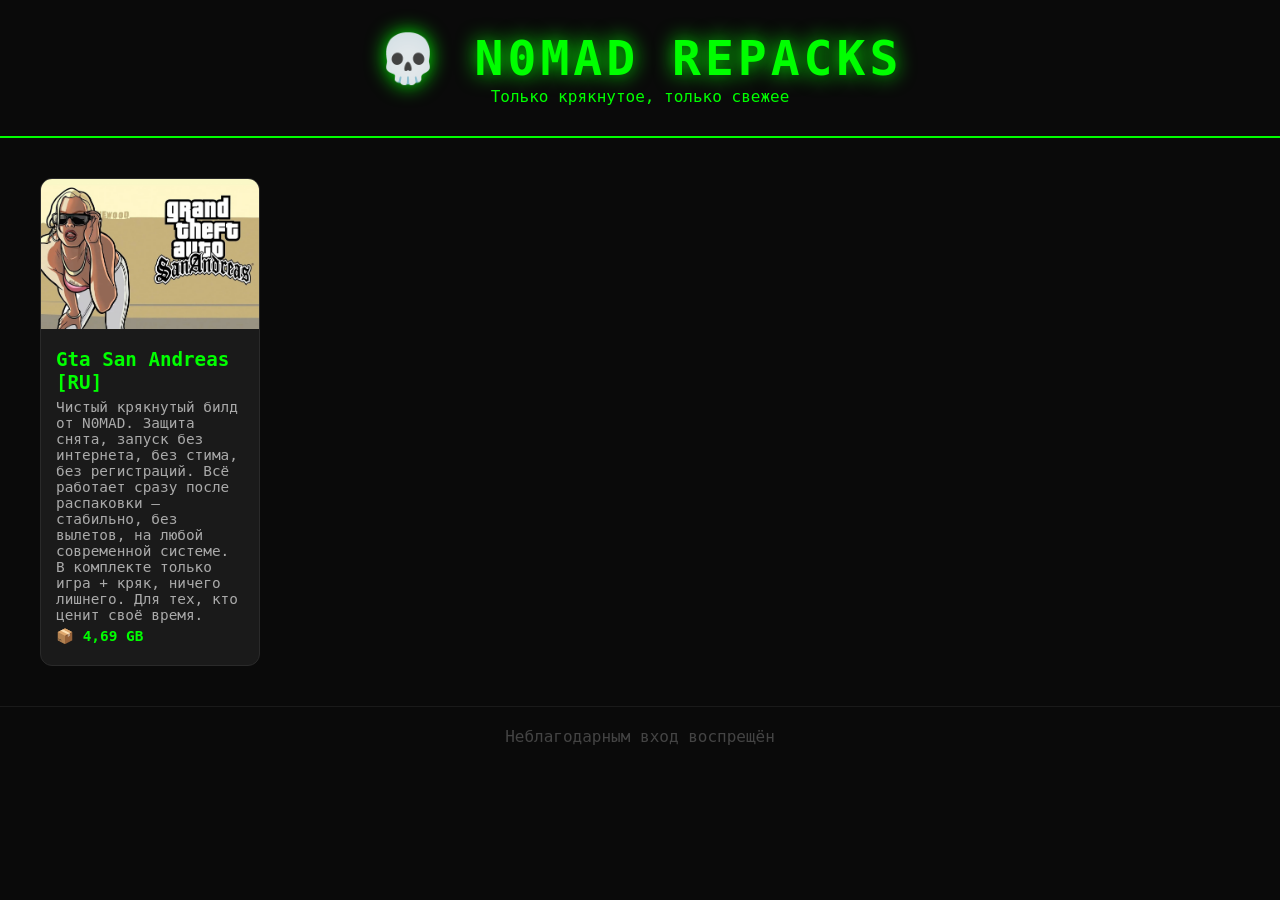
==== index.html @ 4bc5fce9 "Add files via upload" ====
<!DOCTYPE html>
<html>
<head>
  <meta charset="UTF-8">
  <title>N0MAD Repack</title>
  <link rel="stylesheet" href="style.css">
</head>
<body>
  <header>
    <h1>💀 N0MAD REPACKS</h1>
    <p>Только крякнутое, только свежее</p>
  </header>
  <main id="grid"></main>
  <footer>Неблагодарным вход воспрещён</footer>
  <script src="script.js"></script>
</body>
</html>
---- style.css ----
* { margin:0; padding:0; box-sizing:border-box; }
body { background:#0a0a0a; color:#0f0; font-family:'Segoe UI',monospace; }
header { text-align:center; padding:30px; border-bottom:2px solid #0f0; }
header h1 { font-size:3rem; text-shadow:0 0 20px #0f0; letter-spacing:4px; }
#grid { display:grid; grid-template-columns:repeat(auto-fill,minmax(220px,1fr)); gap:25px; padding:40px; max-width:1400px; margin:auto; }
.card { background:#1a1a1a; border-radius:12px; overflow:hidden; border:1px solid #2a2a2a; transition:0.3s; cursor:pointer; }
.card:hover { transform:scale(1.03); border-color:#0f0; box-shadow:0 0 30px rgba(0,255,0,0.2); }
.card img { width:100%; height:150px; object-fit:cover; }
.card .info { padding:15px; }
.card .info h3 { font-size:1.2rem; }
.card .info p { color:#aaa; font-size:0.9rem; margin:5px 0; }
.card .info .size { color:#0f0; font-weight:bold; }
footer { text-align:center; padding:20px; color:#444; border-top:1px solid #1a1a1a; }
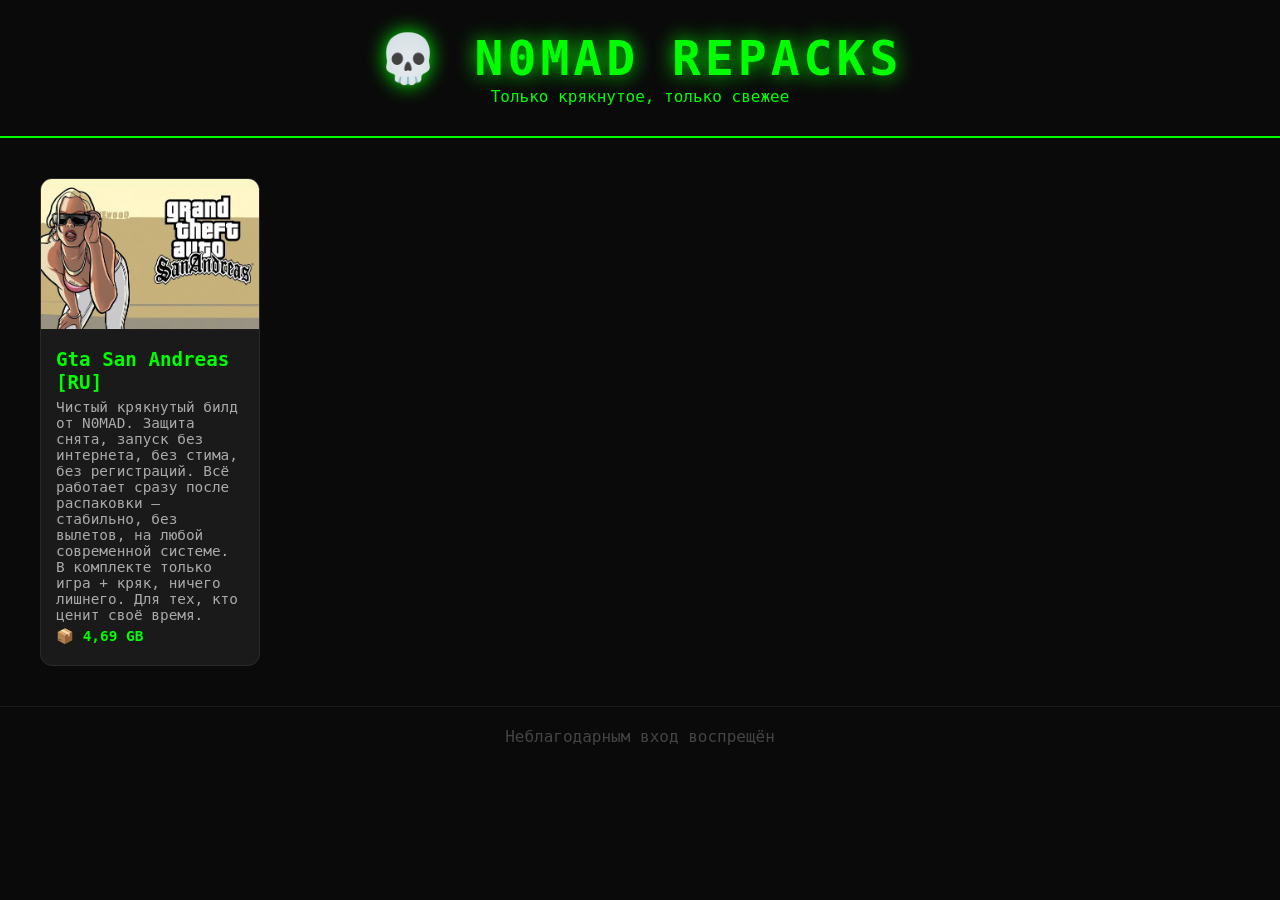
==== commit b1b17257: "Install Vercel Web Analytics # Vercel Web Analytics Implementation  ## Summary Successfully implemen" ====
--- a/index.html
+++ b/index.html
@@ -12,6 +12,7 @@
   </header>
   <main id="grid"></main>
   <footer>Неблагодарным вход воспрещён</footer>
-  <script src="script.js"></script>
+  <script src="script.js"></script>
+  <script defer src="https://cdn.vercel-insights.com/v1/script.js"></script>
 </body>
 </html>
